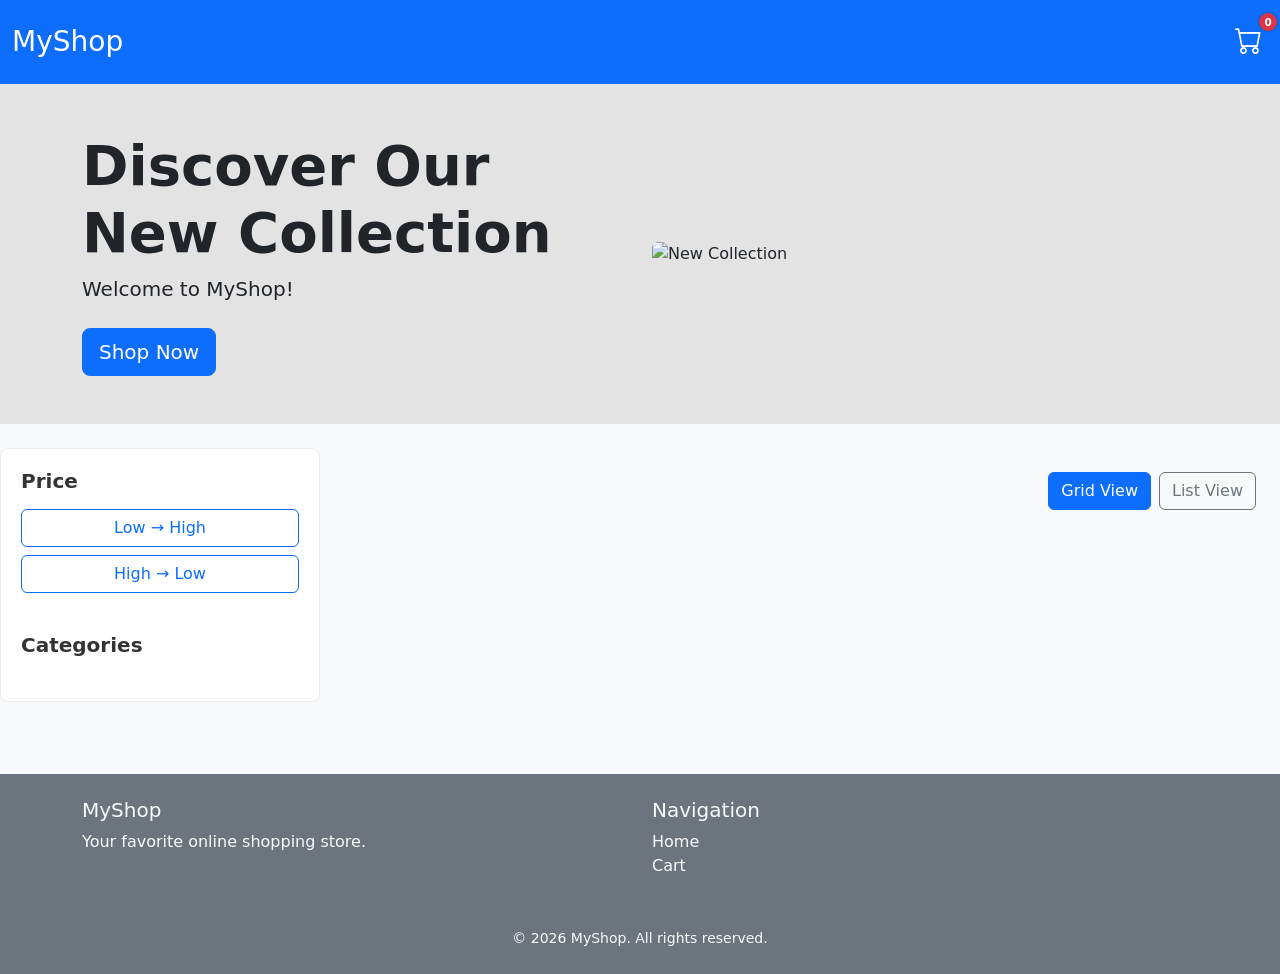
==== index.html @ 9cabacad "ecommerce-webJS" ====
<!DOCTYPE html>
<html lang="en">

<head>
  <meta charset="UTF-8" />
  <meta name="viewport" content="width=device-width, initial-scale=1" />
  <title>MyShop</title>

  <!-- Bootstrap CSS -->
  <link href="https://cdn.jsdelivr.net/npm/bootstrap@5.3.8/dist/css/bootstrap.min.css" rel="stylesheet" />
  <link rel="stylesheet" href="https://cdn.jsdelivr.net/npm/bootstrap-icons@1.13.1/font/bootstrap-icons.css" />
  <link rel="stylesheet" href="./styles/style-index.css" />
</head>

<body>
  <!-- Navbar -->
  <nav class="navbar navbar-expand-lg navbar-dark bg-primary py-3">
    <div class="container-fluid">
      <a class="navbar-brand fs-3" href="index.html">MyShop</a>
      <button class="navbar-toggler" type="button" data-bs-toggle="collapse" data-bs-target="#navbarNav">
        <span class="navbar-toggler-icon"></span>
      </button>
      <div class="collapse navbar-collapse" id="navbarNav">
        <ul class="navbar-nav ms-auto">
          <li class="nav-item">
            <a href="cart.html" class="position-relative cart-icon">
              <i class="bi bi-cart"></i>
              <span id="cart-badge">1</span>
            </a>

          </li>
        </ul>
      </div>
    </div>
  </nav>

  <!-- Hero Banner -->
  <section class="hero-banner py-5">
    <div class="container">
      <div class="row align-items-center">
        <div class="col-md-6 text-center text-md-start">
          <h1 class="display-4 fw-bold">Discover Our New Collection</h1>
          <p class="lead mb-4">Welcome to MyShop!</p>
          <a href="#products" class="btn btn-primary btn-lg">Shop Now</a>
        </div>
        <div class="col-md-6">
          <img src="https://images.unsplash.com/photo-1523275335684-37898b6baf30" alt="New Collection"
            class="img-fluid rounded" />
        </div>
      </div>
    </div>
  </section>

  <!-- Products -->
  <div class="container-fluid mt-4" id="products">
    <div class="row">
      <!-- Sidebar Filters -->
      <aside class="col-12 col-md-3 mb-4" id="sidebarFilters" style="padding-top:20px;">
        <div class="mb-4">
          <h5 class="mb-3">Price</h5>
          <button id="priceLowHigh" class="btn btn-outline-primary w-100 mb-2">Low → High</button>
          <button id="priceHighLow" class="btn btn-outline-primary w-100 mb-3">High → Low</button>
        </div>
        <div class="mb-4">
          <h5 class="mb-3">Categories</h5>
          <div id="categoryFilters"></div>
        </div>
      </aside>

      <!-- Product Results -->
      <main class="col-12 col-md-9 p-4">
        <div class="d-flex justify-content-end mb-3">
          <button id="gridViewBtn" class="btn btn-outline-primary me-2 active">Grid View</button>
          <button id="listViewBtn" class="btn btn-outline-secondary">List View</button>
        </div>

        <div id="spinner" class="d-flex justify-content-center d-none mb-3">
          <div class="spinner-border" role="status">
            <span class="visually-hidden">Loading...</span>
          </div>
        </div>

        <div id="resultContainer" class="grid-view">
          <div class="row"></div>
        </div>

        <!-- Responsive Pagination -->
        <nav aria-label="Page navigation" class="mt-4">
          <ul class="pagination pagination-sm flex-wrap justify-content-center"></ul>
        </nav>
      </main>
    </div>
  </div>

  <!-- Footer -->
  <footer class="bg-secondary text-light mt-5">
    <div class="container py-4">
      <div class="row">
        <div class="col-12 col-md-6 mb-3">
          <h5>MyShop</h5>
          <p>Your favorite online shopping store.</p>
        </div>
        <div class="col-12 col-md-6 mb-3">
          <h5>Navigation</h5>
          <ul class="list-unstyled">
            <li><a href="index.html" class="text-light text-decoration-none">Home</a></li>
            <li><a href="cart.html" class="text-light text-decoration-none">Cart</a></li>
          </ul>
        </div>
      </div>
      <div class="text-center mt-3">
        <small>&copy; 2026 MyShop. All rights reserved.</small>
      </div>
    </div>
  </footer>

  <!-- Bootstrap JS -->
  <script src="https://cdn.jsdelivr.net/npm/bootstrap@5.3.8/dist/js/bootstrap.bundle.min.js"></script>
  <script type="module" src="./scripts/app.js"></script>
</body>

</html>
---- styles/style-index.css ----
/* --- General Styles --- */
body {
  background-color: #f8f9fa;
}

.hero-banner {
  background-color: #e3e3e3;
}

.card {
  height: auto;
}

/* --- List view layout --- */
#resultContainer.list-view .col-4 {
  flex: 1 1 100%;
  max-width: 100%;
}

#resultContainer.list-view .card {
  flex-direction: row;
  height: auto;
}

#resultContainer.list-view .card img {
  width: 200px;
  height: auto;
  object-fit: contain;
  margin-right: 1rem;
}

#resultContainer.list-view .card-body {
  flex: 1;
}

/* --- Sidebar styling --- */
#sidebarFilters {
  background-color: #fff;
  border-radius: 8px;
  padding: 20px !important;
  border: 1px solid #e9ecef;
}

#sidebarFilters h5 {
  font-weight: 600;
  color: #333;
}

#sidebarFilters .btn {
  font-weight: 500;
  transition: all 0.3s ease;
}

#sidebarFilters .btn.active {
  background-color: #0d6efd;
  color: white;
  border-color: #0d6efd;
}

#categoryFilters .form-check {
  margin-bottom: 10px;
}

#categoryFilters .form-check-input {
  cursor: pointer;
  width: 18px;
  height: 18px;
}

#categoryFilters .form-check-label {
  cursor: pointer;
  user-select: none;
  margin-left: 8px;
}


.cart-icon {
  width: 40px;
  height: 40px;
  border-radius: 50%;
  background-color: transparent; 
  color: white; 
  display: flex;
  align-items: center;
  justify-content: center;
  position: relative;
  cursor: pointer;
  font-size: 1.7rem;
  transition: color 0.3s ease;
  border: none;
  padding: 0;
}

.cart-icon:hover {
  color: #ffd700; 
}

.cart-icon .bi-cart {
  font-size: 1.7rem;
}

#cart-badge {
  font-size: 0.65rem;
  font-weight: 700;
  padding: 0.25em 0.5em;
  position: absolute;
  top: 0;
  right: 0;
  background-color: #dc3545; 
  color: white;
  border-radius: 50%;
  min-width: 18px;
  height: 18px;
  display: flex;
  align-items: center;
  justify-content: center;
  transform: translate(50%, -50%);
  box-shadow: 0 0 3px rgba(0,0,0,0.3);
  line-height: 1;
  user-select: none;
  pointer-events: none;
}
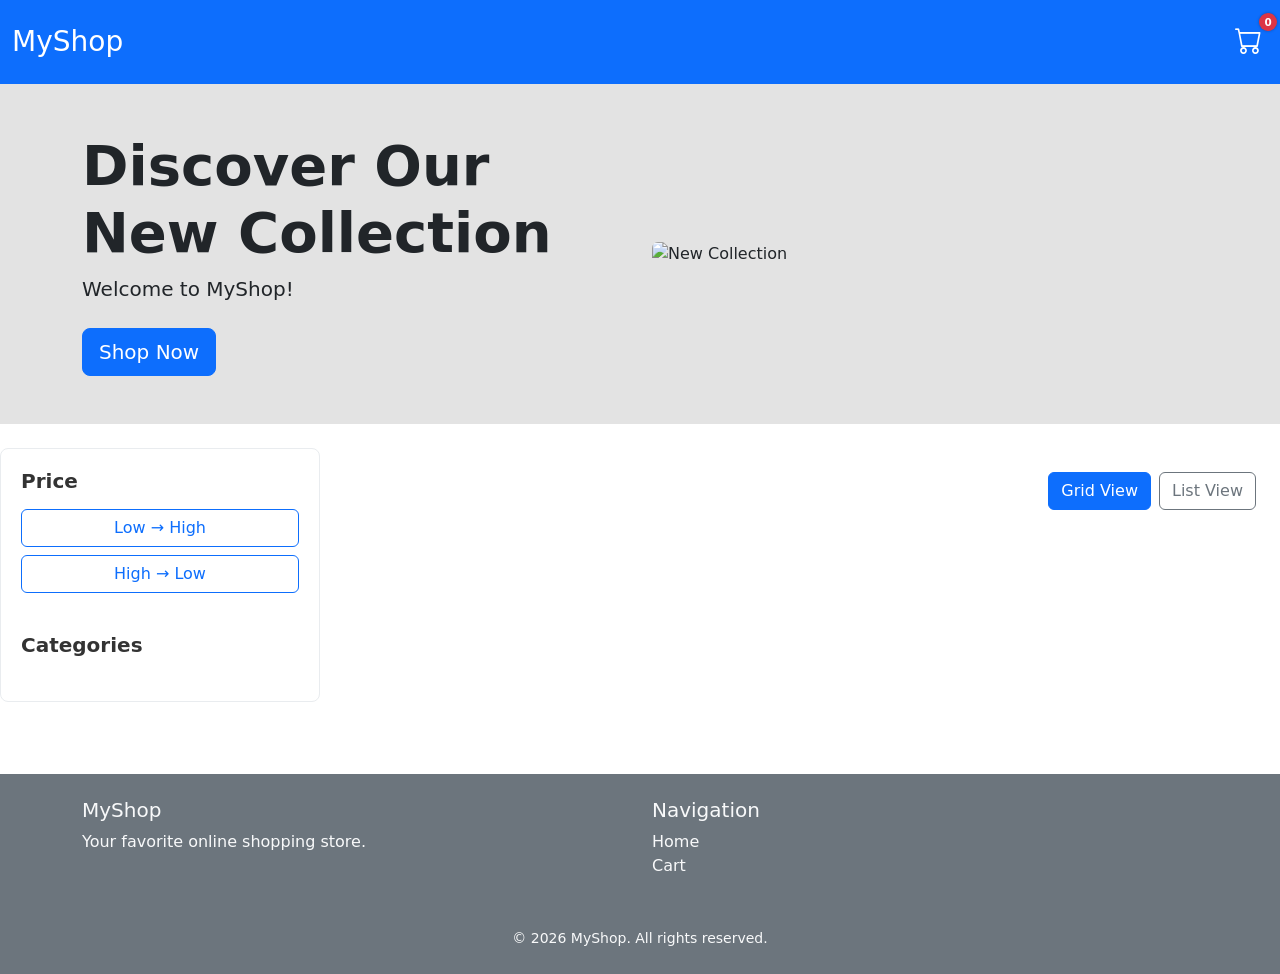
==== commit 53939680: "ecommerce" ====
--- a/index.html
+++ b/index.html
@@ -1,6 +1,5 @@
 <!DOCTYPE html>
 <html lang="en">
-
 <head>
   <meta charset="UTF-8" />
   <meta name="viewport" content="width=device-width, initial-scale=1" />
@@ -11,7 +10,6 @@
   <link rel="stylesheet" href="https://cdn.jsdelivr.net/npm/bootstrap-icons@1.13.1/font/bootstrap-icons.css" />
   <link rel="stylesheet" href="./styles/style-index.css" />
 </head>
-
 <body>
   <!-- Navbar -->
   <nav class="navbar navbar-expand-lg navbar-dark bg-primary py-3">
@@ -25,9 +23,8 @@
           <li class="nav-item">
             <a href="cart.html" class="position-relative cart-icon">
               <i class="bi bi-cart"></i>
-              <span id="cart-badge">1</span>
+              <span id="cart-badge">0</span>
             </a>
-
           </li>
         </ul>
       </div>
@@ -84,7 +81,7 @@
           <div class="row"></div>
         </div>
 
-        <!-- Responsive Pagination -->
+        <!-- Pagination -->
         <nav aria-label="Page navigation" class="mt-4">
           <ul class="pagination pagination-sm flex-wrap justify-content-center"></ul>
         </nav>
@@ -116,7 +113,7 @@
 
   <!-- Bootstrap JS -->
   <script src="https://cdn.jsdelivr.net/npm/bootstrap@5.3.8/dist/js/bootstrap.bundle.min.js"></script>
+  <!-- App JS -->
   <script type="module" src="./scripts/app.js"></script>
 </body>
-
 </html>
--- a/styles/style-index.css
+++ b/styles/style-index.css
@@ -1,36 +1,96 @@
 /* --- General Styles --- */
-body {
-  background-color: #f8f9fa;
+html { height: 100%; }
+body { min-height: 100vh; margin: 0; display: flex; flex-direction: column; }
+main { flex: 1; }
+
+.hero-banner { background-color: #e3e3e3; }
+.card { box-sizing: border-box; }
+
+/* --- Grid view layout --- */
+#resultContainer.grid-view .row {
+  display: flex;
+  flex-wrap: wrap;
+  gap: 1rem;
 }
 
-.hero-banner {
-  background-color: #e3e3e3;
+#resultContainer.grid-view .col-12,
+#resultContainer.grid-view .col-sm-6,
+#resultContainer.grid-view .col-md-4,
+#resultContainer.grid-view .col-lg-3 {
+  flex: 1 1 calc(25% - 1rem);
+  max-width: calc(25% - 1rem);
+  box-sizing: border-box;
 }
 
-.card {
+#resultContainer.grid-view .card {
+  display: flex;
+  flex-direction: column;
   height: auto;
 }
 
+#resultContainer.grid-view .card img {
+  width: 100%;
+  height: 200px;
+  object-fit: cover;
+  margin-bottom: 1rem;
+}
+
+#resultContainer.grid-view .card-body {
+  flex: 1;
+  display: flex;
+  flex-direction: column;
+  justify-content: space-between;
+}
+
 /* --- List view layout --- */
-#resultContainer.list-view .col-4 {
+#resultContainer.list-view .row {
+  display: flex;
+  flex-direction: column;
+  gap: 1rem;
+}
+
+#resultContainer.list-view .row > div {
+  width: 100%;
   flex: 1 1 100%;
-  max-width: 100%;
+  box-sizing: border-box;
 }
 
 #resultContainer.list-view .card {
+  display: flex;
   flex-direction: row;
-  height: auto;
+  align-items: stretch;   
+  overflow: hidden;
 }
 
 #resultContainer.list-view .card img {
   width: 200px;
-  height: auto;
-  object-fit: contain;
+  height: 100%;
+  object-fit: cover;
   margin-right: 1rem;
+  flex-shrink: 0;
 }
 
 #resultContainer.list-view .card-body {
+  flex: 1;                 
+  display: flex;
+  flex-direction: column;
+  justify-content: space-between;
+}
+
+#resultContainer.list-view .card-body .card-title {
+  margin-bottom: 0.5rem;
+}
+
+#resultContainer.list-view .card-body .card-text {
   flex: 1;
+  overflow: hidden;
+  text-overflow: ellipsis;
+}
+
+#resultContainer.list-view .card-body button {
+  flex-shrink: 0;
+  margin-top: auto;         
+  align-self: stretch;
 }
 
 /* --- Sidebar styling --- */
@@ -40,83 +100,29 @@
   padding: 20px !important;
   border: 1px solid #e9ecef;
 }
+#sidebarFilters h5 { font-weight: 600; color: #333; }
+#sidebarFilters .btn { font-weight: 500; transition: all 0.3s ease; }
+#sidebarFilters .btn.active { background-color: #0d6efd; color: white; border-color: #0d6efd; }
+#categoryFilters .form-check { margin-bottom: 10px; }
+#categoryFilters .form-check-input { cursor: pointer; width: 18px; height: 18px; }
+#categoryFilters .form-check-label { cursor: pointer; user-select: none; margin-left: 8px; }
 
-#sidebarFilters h5 {
-  font-weight: 600;
-  color: #333;
+/* --- Cart Icon --- */
+.cart-icon {
+  width: 40px; height: 40px; border-radius: 50%;
+  background-color: transparent; color: white;
+  display: flex; align-items: center; justify-content: center;
+  position: relative; cursor: pointer; font-size: 1.7rem;
+  transition: color 0.3s ease; border: none; padding: 0;
 }
-
-#sidebarFilters .btn {
-  font-weight: 500;
-  transition: all 0.3s ease;
-}
-
-#sidebarFilters .btn.active {
-  background-color: #0d6efd;
-  color: white;
-  border-color: #0d6efd;
-}
-
-#categoryFilters .form-check {
-  margin-bottom: 10px;
-}
-
-#categoryFilters .form-check-input {
-  cursor: pointer;
-  width: 18px;
-  height: 18px;
-}
-
-#categoryFilters .form-check-label {
-  cursor: pointer;
-  user-select: none;
-  margin-left: 8px;
-}
-
-
-.cart-icon {
-  width: 40px;
-  height: 40px;
-  border-radius: 50%;
-  background-color: transparent; 
-  color: white; 
-  display: flex;
-  align-items: center;
-  justify-content: center;
-  position: relative;
-  cursor: pointer;
-  font-size: 1.7rem;
-  transition: color 0.3s ease;
-  border: none;
-  padding: 0;
-}
-
-.cart-icon:hover {
-  color: #ffd700; 
-}
-
-.cart-icon .bi-cart {
-  font-size: 1.7rem;
-}
+.cart-icon:hover { color: #ffd700; }
+.cart-icon .bi-cart { font-size: 1.7rem; }
 
 #cart-badge {
-  font-size: 0.65rem;
-  font-weight: 700;
-  padding: 0.25em 0.5em;
-  position: absolute;
-  top: 0;
-  right: 0;
-  background-color: #dc3545; 
-  color: white;
-  border-radius: 50%;
-  min-width: 18px;
-  height: 18px;
-  display: flex;
-  align-items: center;
-  justify-content: center;
-  transform: translate(50%, -50%);
-  box-shadow: 0 0 3px rgba(0,0,0,0.3);
-  line-height: 1;
-  user-select: none;
-  pointer-events: none;
-}
+  font-size: 0.65rem; font-weight: 700; padding: 0.25em 0.5em;
+  position: absolute; top: 0; right: 0; background-color: #dc3545;
+  color: white; border-radius: 50%; min-width: 18px; height: 18px;
+  display: flex; align-items: center; justify-content: center;
+  transform: translate(50%, -50%); box-shadow: 0 0 3px rgba(0,0,0,0.3);
+  line-height: 1; user-select: none; pointer-events: none;
+}
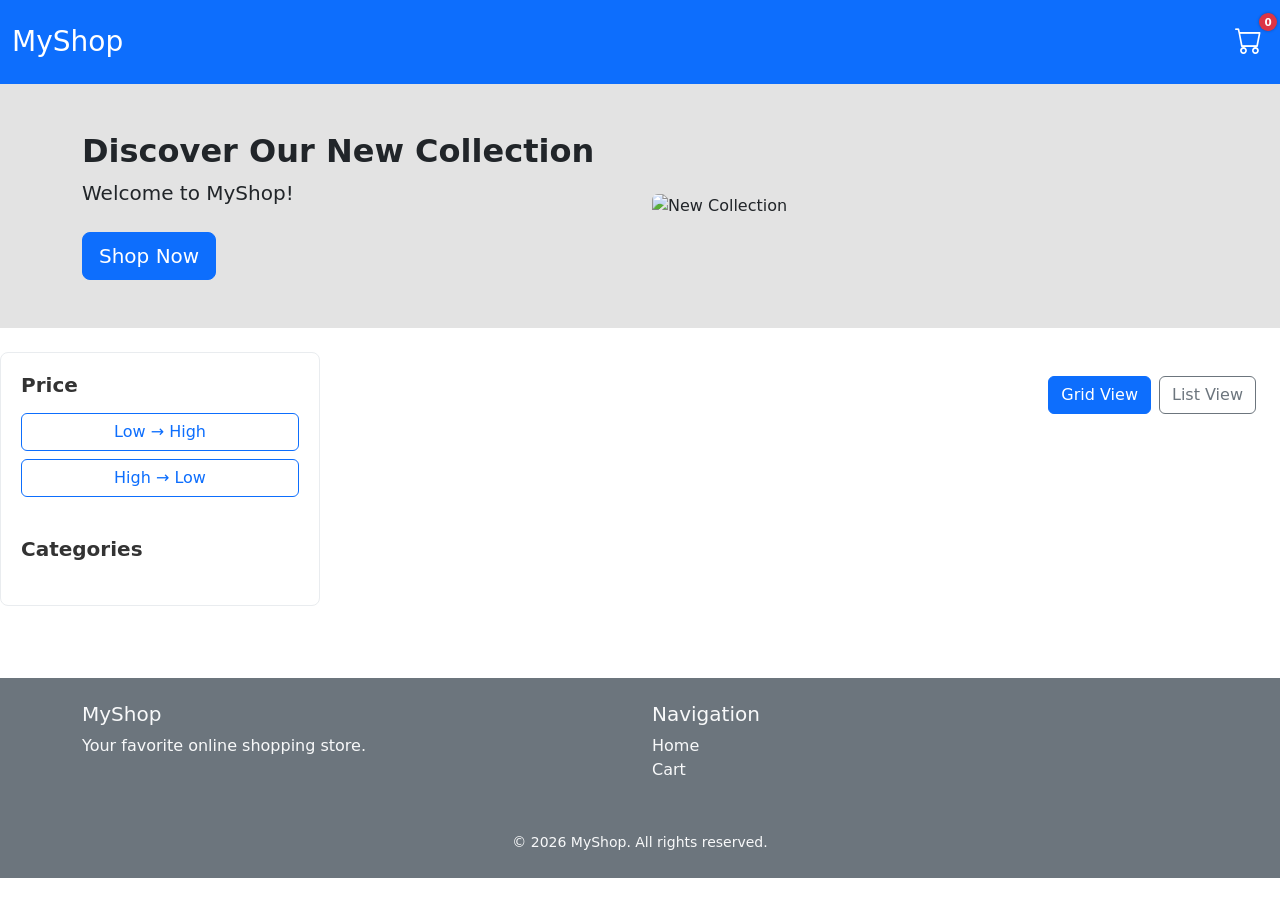
==== commit fe82af65: "responsive" ====
--- a/index.html
+++ b/index.html
@@ -8,28 +8,36 @@
   <!-- Bootstrap CSS -->
   <link href="https://cdn.jsdelivr.net/npm/bootstrap@5.3.8/dist/css/bootstrap.min.css" rel="stylesheet" />
   <link rel="stylesheet" href="https://cdn.jsdelivr.net/npm/bootstrap-icons@1.13.1/font/bootstrap-icons.css" />
+  <!-- Local CSS -->
   <link rel="stylesheet" href="./styles/style-index.css" />
 </head>
 <body>
   <!-- Navbar -->
-  <nav class="navbar navbar-expand-lg navbar-dark bg-primary py-3">
-    <div class="container-fluid">
-      <a class="navbar-brand fs-3" href="index.html">MyShop</a>
-      <button class="navbar-toggler" type="button" data-bs-toggle="collapse" data-bs-target="#navbarNav">
-        <span class="navbar-toggler-icon"></span>
-      </button>
-      <div class="collapse navbar-collapse" id="navbarNav">
-        <ul class="navbar-nav ms-auto">
-          <li class="nav-item">
-            <a href="cart.html" class="position-relative cart-icon">
-              <i class="bi bi-cart"></i>
-              <span id="cart-badge">0</span>
-            </a>
-          </li>
-        </ul>
-      </div>
+<nav class="navbar navbar-expand-lg navbar-dark bg-primary py-3">
+  <div class="container-fluid">
+    <a class="navbar-brand fs-3" href="index.html">MyShop</a>
+    
+    <!-- Cart Icon - видлив во мобилни -->
+    <a href="cart.html" class="position-relative cart-icon me-3 d-lg-none">
+      <i class="bi bi-cart"></i>
+      <span id="cart-badge">0</span>
+    </a>
+    
+    <button class="navbar-toggler" type="button" data-bs-toggle="collapse" data-bs-target="#navbarNav">
+      <span class="navbar-toggler-icon"></span>
+    </button>
+    <div class="collapse navbar-collapse" id="navbarNav">
+      <ul class="navbar-nav ms-auto">
+        <li class="nav-item">
+          <a href="cart.html" class="position-relative cart-icon d-none d-lg-flex">
+            <i class="bi bi-cart"></i>
+            <span id="cart-badge">0</span>
+          </a>
+        </li>
+      </ul>
     </div>
-  </nav>
+  </div>
+</nav>
 
   <!-- Hero Banner -->
   <section class="hero-banner py-5">
@@ -113,7 +121,7 @@
 
   <!-- Bootstrap JS -->
   <script src="https://cdn.jsdelivr.net/npm/bootstrap@5.3.8/dist/js/bootstrap.bundle.min.js"></script>
-  <!-- App JS -->
+  <!-- App JS (module) -->
   <script type="module" src="./scripts/app.js"></script>
 </body>
 </html>
--- a/styles/style-index.css
+++ b/styles/style-index.css
@@ -125,4 +125,56 @@
   display: flex; align-items: center; justify-content: center;
   transform: translate(50%, -50%); box-shadow: 0 0 3px rgba(0,0,0,0.3);
   line-height: 1; user-select: none; pointer-events: none;
-}+}
+
+
+
+@media (max-width: 576px) {
+
+main .d-flex.justify-content-end {
+  display: none !important;
+}
+  
+  #resultContainer.grid-view .col-sm-6,
+  #resultContainer.grid-view .col-md-4,
+  #resultContainer.grid-view .col-lg-3 {
+    flex: 1 1 calc(100% - 0.5rem);
+    max-width: calc(100% - 0.5rem);
+  }
+
+}
+  
+  /* List view - помала слика на мобилни */
+  #resultContainer.list-view .card {
+    flex-direction: row;
+  }
+  
+  #resultContainer.list-view .card img {
+    width: 80px;
+    height: 80px;
+    margin-right: 0.75rem;
+    margin-bottom: 0;
+    flex-shrink: 0;
+  }
+  
+  #resultContainer.list-view .card-body {
+    padding: 0.5rem;
+  }
+  
+  #resultContainer.list-view .card-body .card-title {
+    font-size: 0.95rem;
+    margin-bottom: 0.25rem;
+  }
+  
+  #resultContainer.list-view .card-body .card-text {
+    font-size: 0.85rem;
+  }
+  
+  #resultContainer.list-view .card-body button {
+    font-size: 0.85rem;
+    padding: 0.4rem 0.6rem;
+  }
+  
+  .hero-banner .display-4 {
+    font-size: 2rem;
+  }
